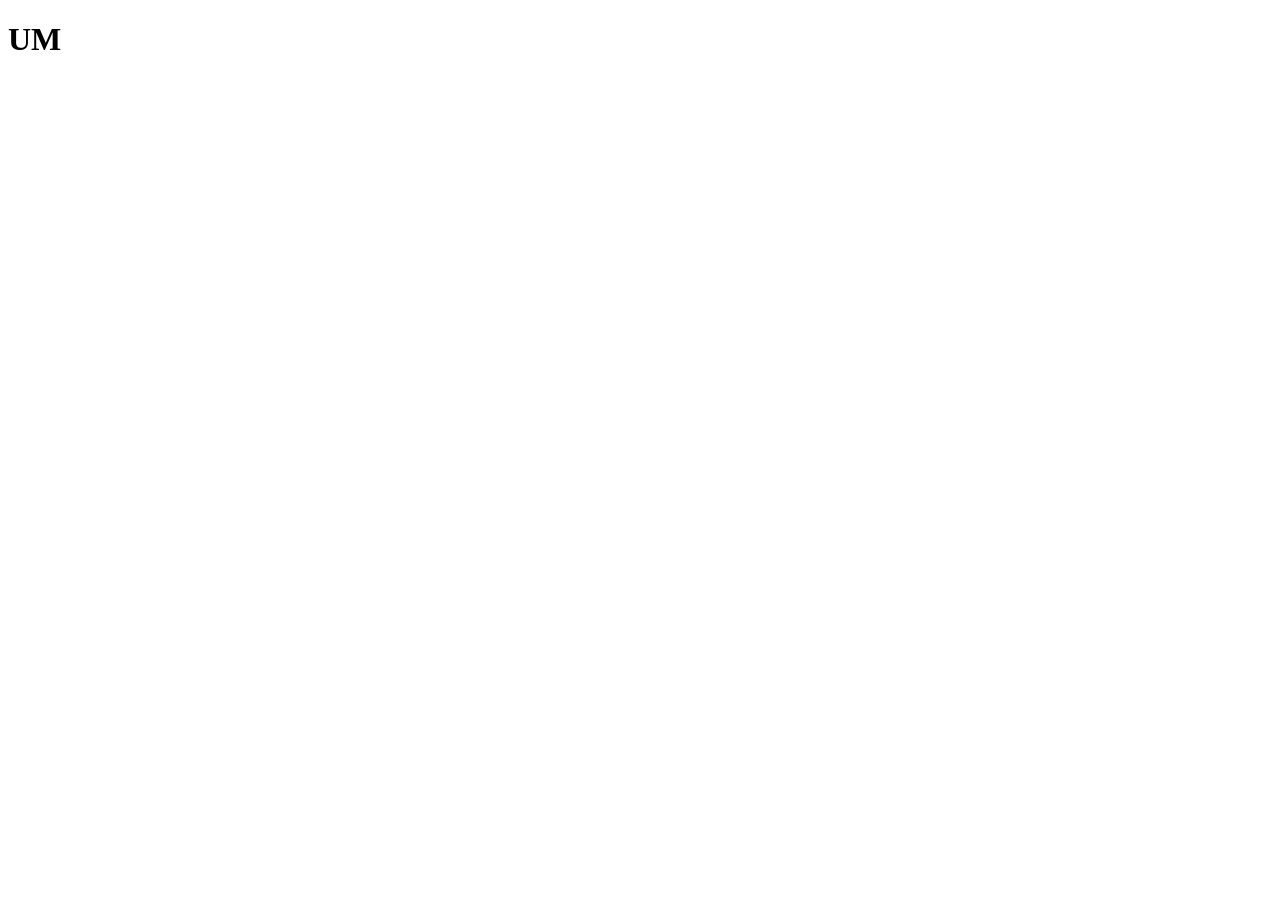
==== week04/uncensored_messages/index.html @ 82ddc33b "add stuff" ====
<!DOCTYPE html>
<html lang="en">
<head>
    <meta charset="UTF-8">
    <meta name="viewport" content="width=device-width, initial-scale=1.0">
    <script src="lib/ethers-5.6.umd.min.js"></script>
    <script src="lib/jquery-3.6.1.min.js"></script>
    <script src="main.js" defer></script>
    <title>Uncensored Messages</title>
</head>
<body>
    <h1>UM</h1>

    <div id="messages"></div>
</body>
</html>
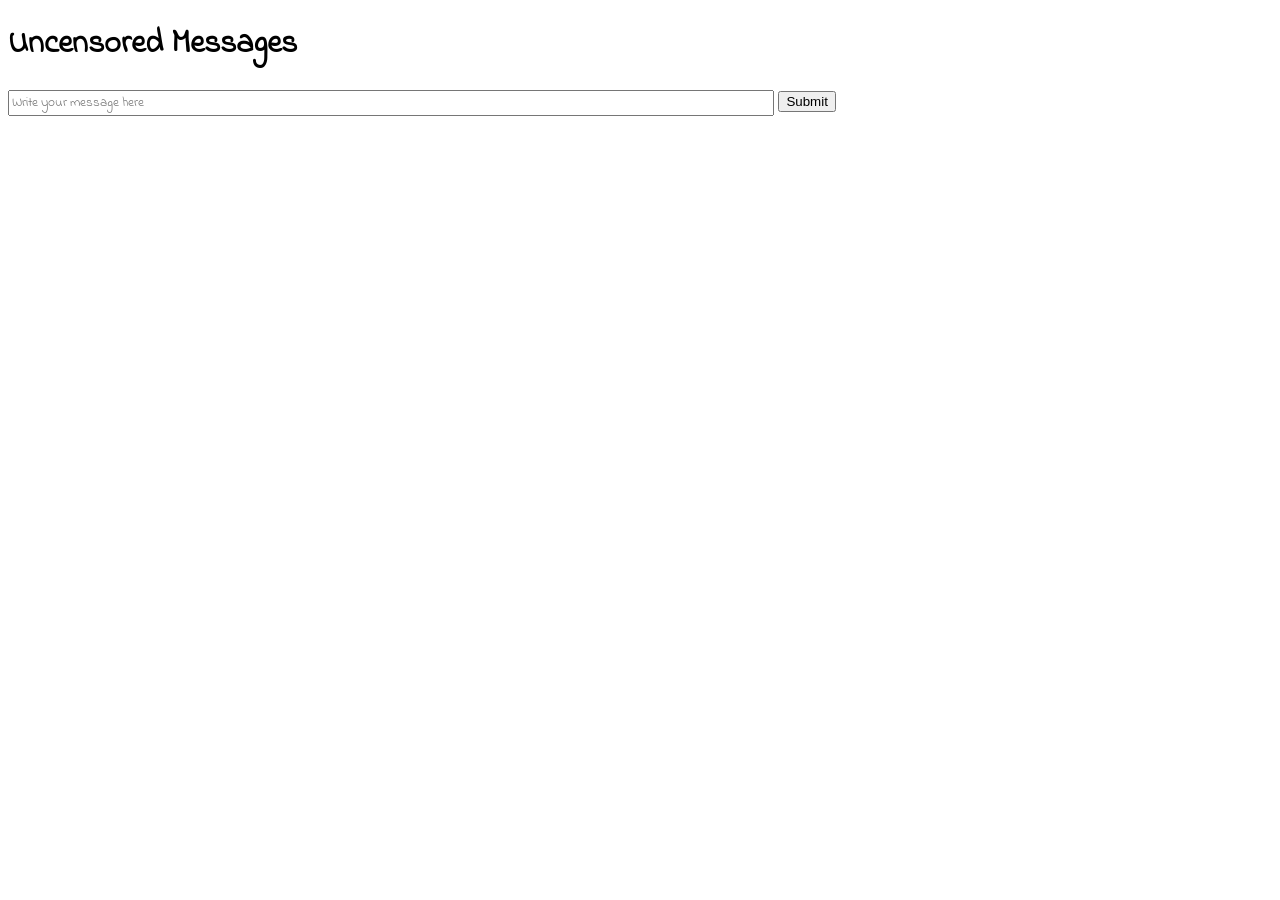
==== commit 6e2d3e47: "it works!" ====
--- a/week04/uncensored_messages/index.html
+++ b/week04/uncensored_messages/index.html
@@ -5,11 +5,15 @@
     <meta name="viewport" content="width=device-width, initial-scale=1.0">
     <script src="lib/ethers-5.6.umd.min.js"></script>
     <script src="lib/jquery-3.6.1.min.js"></script>
+    <script src="abi.js"></script>
     <script src="main.js" defer></script>
+    <link rel="stylesheet" href="style.css">
     <title>Uncensored Messages</title>
 </head>
 <body>
-    <h1>UM</h1>
+    <h1>Uncensored Messages</h1>
+    <input type="text" id="newMessage" placeholder="Write your message here">
+    <button id="submitMessageButton">Submit</button>
 
     <div id="messages"></div>
 </body>
--- a/week04/uncensored_messages/style.css
+++ b/week04/uncensored_messages/style.css
@@ -0,0 +1,20 @@
+@import url('https://fonts.googleapis.com/css2?family=Indie+Flower&display=swap');
+
+body {
+    font-family: 'Indie Flower', cursive;
+}
+
+#messages {
+    margin-top: 2rem;
+}
+
+.message {
+    margin: 0;
+    font-size: 3rem;
+    line-height: .8;
+}
+
+input {
+    font-family: inherit;
+    width: 60%;
+}
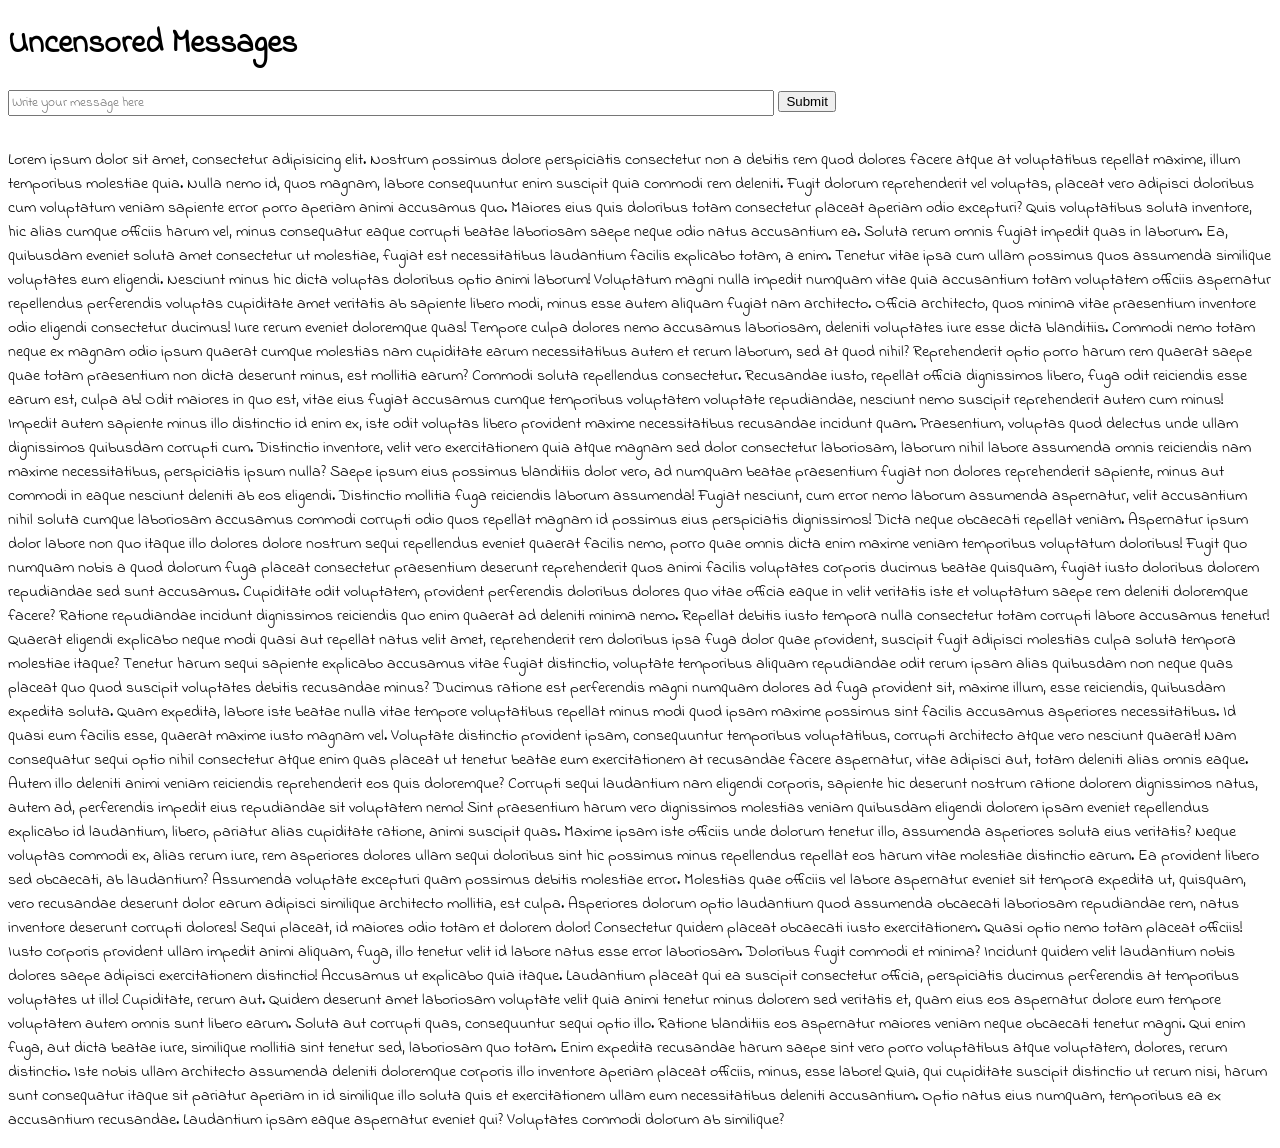
==== commit fc065e0d: "add stuff" ====
--- a/week04/uncensored_messages/index.html
+++ b/week04/uncensored_messages/index.html
@@ -16,5 +16,7 @@
     <button id="submitMessageButton">Submit</button>
 
     <div id="messages"></div>
+
+    <p>Lorem ipsum dolor sit amet, consectetur adipisicing elit. Nostrum possimus dolore perspiciatis consectetur non a debitis rem quod dolores facere atque at voluptatibus repellat maxime, illum temporibus molestiae quia. Nulla nemo id, quos magnam, labore consequuntur enim suscipit quia commodi rem deleniti. Fugit dolorum reprehenderit vel voluptas, placeat vero adipisci doloribus cum voluptatum veniam sapiente error porro aperiam animi accusamus quo. Maiores eius quis doloribus totam consectetur placeat aperiam odio excepturi? Quis voluptatibus soluta inventore, hic alias cumque officiis harum vel, minus consequatur eaque corrupti beatae laboriosam saepe neque odio natus accusantium ea. Soluta rerum omnis fugiat impedit quas in laborum. Ea, quibusdam eveniet soluta amet consectetur ut molestiae, fugiat est necessitatibus laudantium facilis explicabo totam, a enim. Tenetur vitae ipsa cum ullam possimus quos assumenda similique voluptates eum eligendi. Nesciunt minus hic dicta voluptas doloribus optio animi laborum! Voluptatum magni nulla impedit numquam vitae quia accusantium totam voluptatem officiis aspernatur repellendus perferendis voluptas cupiditate amet veritatis ab sapiente libero modi, minus esse autem aliquam fugiat nam architecto. Officia architecto, quos minima vitae praesentium inventore odio eligendi consectetur ducimus! Iure rerum eveniet doloremque quas! Tempore culpa dolores nemo accusamus laboriosam, deleniti voluptates iure esse dicta blanditiis. Commodi nemo totam neque ex magnam odio ipsum quaerat cumque molestias nam cupiditate earum necessitatibus autem et rerum laborum, sed at quod nihil? Reprehenderit optio porro harum rem quaerat saepe quae totam praesentium non dicta deserunt minus, est mollitia earum? Commodi soluta repellendus consectetur. Recusandae iusto, repellat officia dignissimos libero, fuga odit reiciendis esse earum est, culpa ab! Odit maiores in quo est, vitae eius fugiat accusamus cumque temporibus voluptatem voluptate repudiandae, nesciunt nemo suscipit reprehenderit autem cum minus! Impedit autem sapiente minus illo distinctio id enim ex, iste odit voluptas libero provident maxime necessitatibus recusandae incidunt quam. Praesentium, voluptas quod delectus unde ullam dignissimos quibusdam corrupti cum. Distinctio inventore, velit vero exercitationem quia atque magnam sed dolor consectetur laboriosam, laborum nihil labore assumenda omnis reiciendis nam maxime necessitatibus, perspiciatis ipsum nulla? Saepe ipsum eius possimus blanditiis dolor vero, ad numquam beatae praesentium fugiat non dolores reprehenderit sapiente, minus aut commodi in eaque nesciunt deleniti ab eos eligendi. Distinctio mollitia fuga reiciendis laborum assumenda! Fugiat nesciunt, cum error nemo laborum assumenda aspernatur, velit accusantium nihil soluta cumque laboriosam accusamus commodi corrupti odio quos repellat magnam id possimus eius perspiciatis dignissimos! Dicta neque obcaecati repellat veniam. Aspernatur ipsum dolor labore non quo itaque illo dolores dolore nostrum sequi repellendus eveniet quaerat facilis nemo, porro quae omnis dicta enim maxime veniam temporibus voluptatum doloribus! Fugit quo numquam nobis a quod dolorum fuga placeat consectetur praesentium deserunt reprehenderit quos animi facilis voluptates corporis ducimus beatae quisquam, fugiat iusto doloribus dolorem repudiandae sed sunt accusamus. Cupiditate odit voluptatem, provident perferendis doloribus dolores quo vitae officia eaque in velit veritatis iste et voluptatum saepe rem deleniti doloremque facere? Ratione repudiandae incidunt dignissimos reiciendis quo enim quaerat ad deleniti minima nemo. Repellat debitis iusto tempora nulla consectetur totam corrupti labore accusamus tenetur! Quaerat eligendi explicabo neque modi quasi aut repellat natus velit amet, reprehenderit rem doloribus ipsa fuga dolor quae provident, suscipit fugit adipisci molestias culpa soluta tempora molestiae itaque? Tenetur harum sequi sapiente explicabo accusamus vitae fugiat distinctio, voluptate temporibus aliquam repudiandae odit rerum ipsam alias quibusdam non neque quas placeat quo quod suscipit voluptates debitis recusandae minus? Ducimus ratione est perferendis magni numquam dolores ad fuga provident sit, maxime illum, esse reiciendis, quibusdam expedita soluta. Quam expedita, labore iste beatae nulla vitae tempore voluptatibus repellat minus modi quod ipsam maxime possimus sint facilis accusamus asperiores necessitatibus. Id quasi eum facilis esse, quaerat maxime iusto magnam vel. Voluptate distinctio provident ipsam, consequuntur temporibus voluptatibus, corrupti architecto atque vero nesciunt quaerat! Nam consequatur sequi optio nihil consectetur atque enim quas placeat ut tenetur beatae eum exercitationem at recusandae facere aspernatur, vitae adipisci aut, totam deleniti alias omnis eaque. Autem illo deleniti animi veniam reiciendis reprehenderit eos quis doloremque? Corrupti sequi laudantium nam eligendi corporis, sapiente hic deserunt nostrum ratione dolorem dignissimos natus, autem ad, perferendis impedit eius repudiandae sit voluptatem nemo! Sint praesentium harum vero dignissimos molestias veniam quibusdam eligendi dolorem ipsam eveniet repellendus explicabo id laudantium, libero, pariatur alias cupiditate ratione, animi suscipit quas. Maxime ipsam iste officiis unde dolorum tenetur illo, assumenda asperiores soluta eius veritatis? Neque voluptas commodi ex, alias rerum iure, rem asperiores dolores ullam sequi doloribus sint hic possimus minus repellendus repellat eos harum vitae molestiae distinctio earum. Ea provident libero sed obcaecati, ab laudantium? Assumenda voluptate excepturi quam possimus debitis molestiae error. Molestias quae officiis vel labore aspernatur eveniet sit tempora expedita ut, quisquam, vero recusandae deserunt dolor earum adipisci similique architecto mollitia, est culpa. Asperiores dolorum optio laudantium quod assumenda obcaecati laboriosam repudiandae rem, natus inventore deserunt corrupti dolores! Sequi placeat, id maiores odio totam et dolorem dolor! Consectetur quidem placeat obcaecati iusto exercitationem. Quasi optio nemo totam placeat officiis! Iusto corporis provident ullam impedit animi aliquam, fuga, illo tenetur velit id labore natus esse error laboriosam. Doloribus fugit commodi et minima? Incidunt quidem velit laudantium nobis dolores saepe adipisci exercitationem distinctio! Accusamus ut explicabo quia itaque. Laudantium placeat qui ea suscipit consectetur officia, perspiciatis ducimus perferendis at temporibus voluptates ut illo! Cupiditate, rerum aut. Quidem deserunt amet laboriosam voluptate velit quia animi tenetur minus dolorem sed veritatis et, quam eius eos aspernatur dolore eum tempore voluptatem autem omnis sunt libero earum. Soluta aut corrupti quas, consequuntur sequi optio illo. Ratione blanditiis eos aspernatur maiores veniam neque obcaecati tenetur magni. Qui enim fuga, aut dicta beatae iure, similique mollitia sint tenetur sed, laboriosam quo totam. Enim expedita recusandae harum saepe sint vero porro voluptatibus atque voluptatem, dolores, rerum distinctio. Iste nobis ullam architecto assumenda deleniti doloremque corporis illo inventore aperiam placeat officiis, minus, esse labore! Quia, qui cupiditate suscipit distinctio ut rerum nisi, harum sunt consequatur itaque sit pariatur aperiam in id similique illo soluta quis et exercitationem ullam eum necessitatibus deleniti accusantium. Optio natus eius numquam, temporibus ea ex accusantium recusandae. Laudantium ipsam eaque aspernatur eveniet qui? Voluptates commodi dolorum ab similique?</p>
 </body>
 </html>
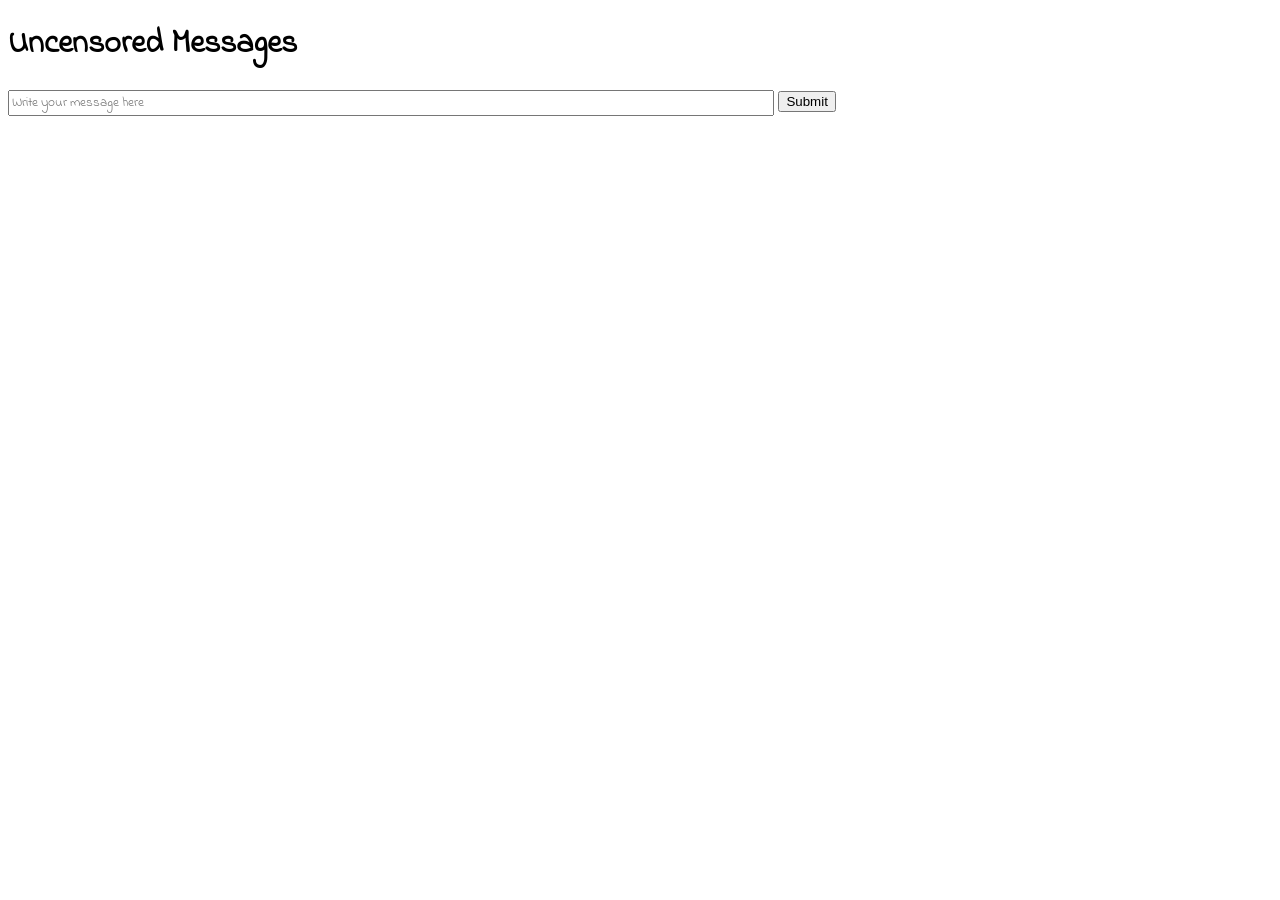
==== commit a7f8cf62: "add stuff" ====
--- a/week04/uncensored_messages/index.html
+++ b/week04/uncensored_messages/index.html
@@ -17,6 +17,6 @@
 
     <div id="messages"></div>
 
-    <p>Lorem ipsum dolor sit amet, consectetur adipisicing elit. Nostrum possimus dolore perspiciatis consectetur non a debitis rem quod dolores facere atque at voluptatibus repellat maxime, illum temporibus molestiae quia. Nulla nemo id, quos magnam, labore consequuntur enim suscipit quia commodi rem deleniti. Fugit dolorum reprehenderit vel voluptas, placeat vero adipisci doloribus cum voluptatum veniam sapiente error porro aperiam animi accusamus quo. Maiores eius quis doloribus totam consectetur placeat aperiam odio excepturi? Quis voluptatibus soluta inventore, hic alias cumque officiis harum vel, minus consequatur eaque corrupti beatae laboriosam saepe neque odio natus accusantium ea. Soluta rerum omnis fugiat impedit quas in laborum. Ea, quibusdam eveniet soluta amet consectetur ut molestiae, fugiat est necessitatibus laudantium facilis explicabo totam, a enim. Tenetur vitae ipsa cum ullam possimus quos assumenda similique voluptates eum eligendi. Nesciunt minus hic dicta voluptas doloribus optio animi laborum! Voluptatum magni nulla impedit numquam vitae quia accusantium totam voluptatem officiis aspernatur repellendus perferendis voluptas cupiditate amet veritatis ab sapiente libero modi, minus esse autem aliquam fugiat nam architecto. Officia architecto, quos minima vitae praesentium inventore odio eligendi consectetur ducimus! Iure rerum eveniet doloremque quas! Tempore culpa dolores nemo accusamus laboriosam, deleniti voluptates iure esse dicta blanditiis. Commodi nemo totam neque ex magnam odio ipsum quaerat cumque molestias nam cupiditate earum necessitatibus autem et rerum laborum, sed at quod nihil? Reprehenderit optio porro harum rem quaerat saepe quae totam praesentium non dicta deserunt minus, est mollitia earum? Commodi soluta repellendus consectetur. Recusandae iusto, repellat officia dignissimos libero, fuga odit reiciendis esse earum est, culpa ab! Odit maiores in quo est, vitae eius fugiat accusamus cumque temporibus voluptatem voluptate repudiandae, nesciunt nemo suscipit reprehenderit autem cum minus! Impedit autem sapiente minus illo distinctio id enim ex, iste odit voluptas libero provident maxime necessitatibus recusandae incidunt quam. Praesentium, voluptas quod delectus unde ullam dignissimos quibusdam corrupti cum. Distinctio inventore, velit vero exercitationem quia atque magnam sed dolor consectetur laboriosam, laborum nihil labore assumenda omnis reiciendis nam maxime necessitatibus, perspiciatis ipsum nulla? Saepe ipsum eius possimus blanditiis dolor vero, ad numquam beatae praesentium fugiat non dolores reprehenderit sapiente, minus aut commodi in eaque nesciunt deleniti ab eos eligendi. Distinctio mollitia fuga reiciendis laborum assumenda! Fugiat nesciunt, cum error nemo laborum assumenda aspernatur, velit accusantium nihil soluta cumque laboriosam accusamus commodi corrupti odio quos repellat magnam id possimus eius perspiciatis dignissimos! Dicta neque obcaecati repellat veniam. Aspernatur ipsum dolor labore non quo itaque illo dolores dolore nostrum sequi repellendus eveniet quaerat facilis nemo, porro quae omnis dicta enim maxime veniam temporibus voluptatum doloribus! Fugit quo numquam nobis a quod dolorum fuga placeat consectetur praesentium deserunt reprehenderit quos animi facilis voluptates corporis ducimus beatae quisquam, fugiat iusto doloribus dolorem repudiandae sed sunt accusamus. Cupiditate odit voluptatem, provident perferendis doloribus dolores quo vitae officia eaque in velit veritatis iste et voluptatum saepe rem deleniti doloremque facere? Ratione repudiandae incidunt dignissimos reiciendis quo enim quaerat ad deleniti minima nemo. Repellat debitis iusto tempora nulla consectetur totam corrupti labore accusamus tenetur! Quaerat eligendi explicabo neque modi quasi aut repellat natus velit amet, reprehenderit rem doloribus ipsa fuga dolor quae provident, suscipit fugit adipisci molestias culpa soluta tempora molestiae itaque? Tenetur harum sequi sapiente explicabo accusamus vitae fugiat distinctio, voluptate temporibus aliquam repudiandae odit rerum ipsam alias quibusdam non neque quas placeat quo quod suscipit voluptates debitis recusandae minus? Ducimus ratione est perferendis magni numquam dolores ad fuga provident sit, maxime illum, esse reiciendis, quibusdam expedita soluta. Quam expedita, labore iste beatae nulla vitae tempore voluptatibus repellat minus modi quod ipsam maxime possimus sint facilis accusamus asperiores necessitatibus. Id quasi eum facilis esse, quaerat maxime iusto magnam vel. Voluptate distinctio provident ipsam, consequuntur temporibus voluptatibus, corrupti architecto atque vero nesciunt quaerat! Nam consequatur sequi optio nihil consectetur atque enim quas placeat ut tenetur beatae eum exercitationem at recusandae facere aspernatur, vitae adipisci aut, totam deleniti alias omnis eaque. Autem illo deleniti animi veniam reiciendis reprehenderit eos quis doloremque? Corrupti sequi laudantium nam eligendi corporis, sapiente hic deserunt nostrum ratione dolorem dignissimos natus, autem ad, perferendis impedit eius repudiandae sit voluptatem nemo! Sint praesentium harum vero dignissimos molestias veniam quibusdam eligendi dolorem ipsam eveniet repellendus explicabo id laudantium, libero, pariatur alias cupiditate ratione, animi suscipit quas. Maxime ipsam iste officiis unde dolorum tenetur illo, assumenda asperiores soluta eius veritatis? Neque voluptas commodi ex, alias rerum iure, rem asperiores dolores ullam sequi doloribus sint hic possimus minus repellendus repellat eos harum vitae molestiae distinctio earum. Ea provident libero sed obcaecati, ab laudantium? Assumenda voluptate excepturi quam possimus debitis molestiae error. Molestias quae officiis vel labore aspernatur eveniet sit tempora expedita ut, quisquam, vero recusandae deserunt dolor earum adipisci similique architecto mollitia, est culpa. Asperiores dolorum optio laudantium quod assumenda obcaecati laboriosam repudiandae rem, natus inventore deserunt corrupti dolores! Sequi placeat, id maiores odio totam et dolorem dolor! Consectetur quidem placeat obcaecati iusto exercitationem. Quasi optio nemo totam placeat officiis! Iusto corporis provident ullam impedit animi aliquam, fuga, illo tenetur velit id labore natus esse error laboriosam. Doloribus fugit commodi et minima? Incidunt quidem velit laudantium nobis dolores saepe adipisci exercitationem distinctio! Accusamus ut explicabo quia itaque. Laudantium placeat qui ea suscipit consectetur officia, perspiciatis ducimus perferendis at temporibus voluptates ut illo! Cupiditate, rerum aut. Quidem deserunt amet laboriosam voluptate velit quia animi tenetur minus dolorem sed veritatis et, quam eius eos aspernatur dolore eum tempore voluptatem autem omnis sunt libero earum. Soluta aut corrupti quas, consequuntur sequi optio illo. Ratione blanditiis eos aspernatur maiores veniam neque obcaecati tenetur magni. Qui enim fuga, aut dicta beatae iure, similique mollitia sint tenetur sed, laboriosam quo totam. Enim expedita recusandae harum saepe sint vero porro voluptatibus atque voluptatem, dolores, rerum distinctio. Iste nobis ullam architecto assumenda deleniti doloremque corporis illo inventore aperiam placeat officiis, minus, esse labore! Quia, qui cupiditate suscipit distinctio ut rerum nisi, harum sunt consequatur itaque sit pariatur aperiam in id similique illo soluta quis et exercitationem ullam eum necessitatibus deleniti accusantium. Optio natus eius numquam, temporibus ea ex accusantium recusandae. Laudantium ipsam eaque aspernatur eveniet qui? Voluptates commodi dolorum ab similique?</p>
+    
 </body>
 </html>
